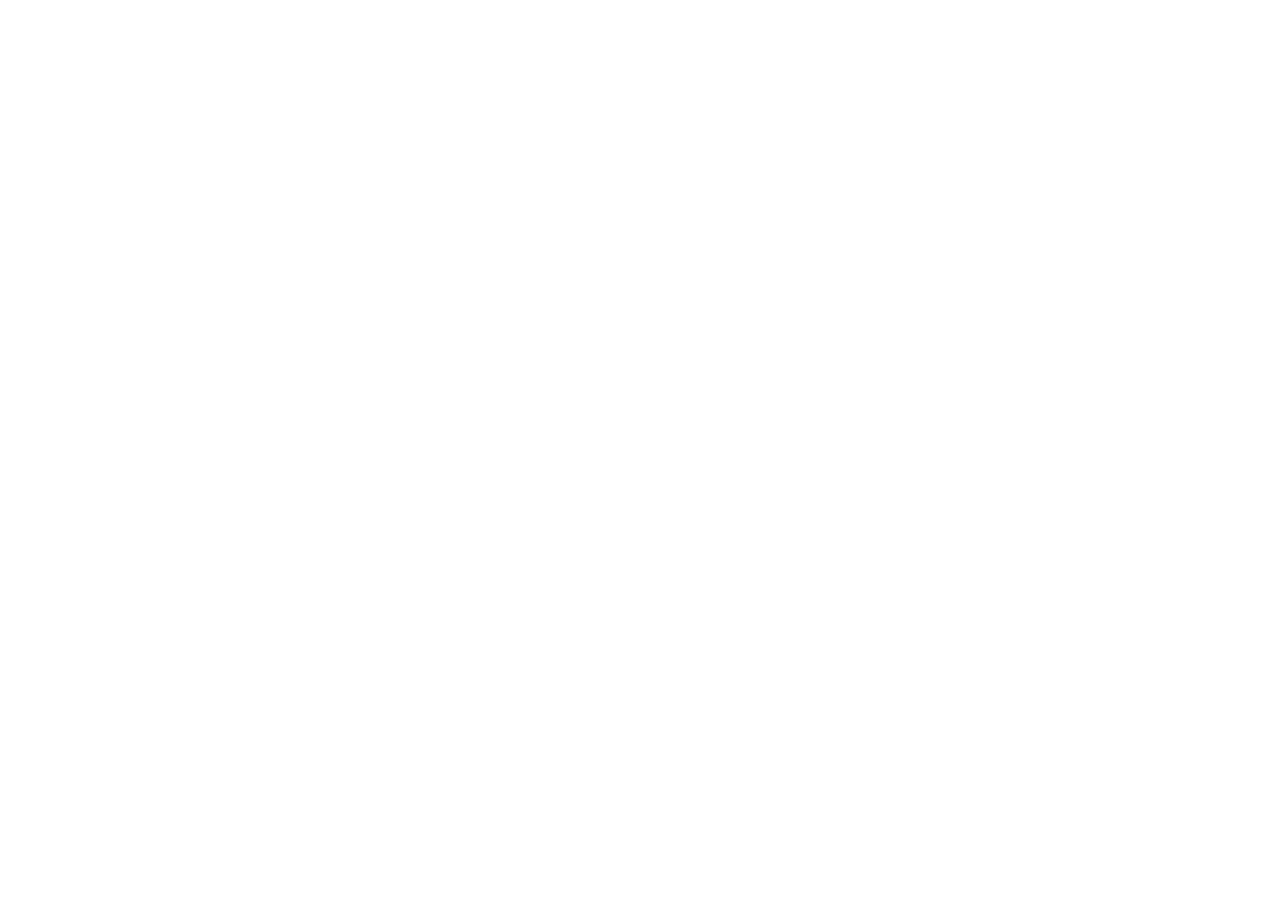
==== index.html @ 274eeaba "initial commit" ====
<!DOCTYPE html>
<meta http-equiv="Content-Type" content="text/html; charset=utf-8">
<html >
<head>
    <meta name="viewport" content="width=device-width, initial-scale=1.0">
    <link href="vindsiden-map.css" rel="stylesheet">
</head>
<body>

<!-- Map-->
<div ng-app="vindsiden-map">
    <div ng-view></div>
</div>

<!-- Angular dependencies -->
<script src='//maps.googleapis.com/maps/api/js?sensor=false'></script>
<script src="js/lib/angular.js"></script>
<script src="js/lib/angular-route.min.js"></script>
<script src="js/lib/angular-resource.min.js"></script>

<!-- Angular-google-maps dependencies -->
<script src="//cdnjs.cloudflare.com/ajax/libs/lodash.js/2.4.1/lodash.js"></script>
<script src="js/lib/angular-google-maps.min.js"></script>
<script type='text/javascript' src='js/lib/bluebird.js'></script>

<!-- vindsiden-map dependencies -->
<script src="js/vindsiden-map.js"></script>
<script src="js/vindsiden-map-controller.js"></script>
</body>
</html>
---- vindsiden-map.css ----
/* Space out content a bit */
body {
    padding-top: 20px;
    padding-bottom: 20px;
}

/* Everything but the jumbotron gets side spacing for mobile first views */
.header,
.marketing,
.footer {
    padding-right: 15px;
    padding-left: 15px;
}

/* Custom page header */
.header {
    border-bottom: 1px solid #e5e5e5;
}
/* Make the masthead heading the same height as the navigation */
.header h3 {
    padding-bottom: 19px;
    margin-top: 0;
    margin-bottom: 0;
    line-height: 40px;
}

/* Custom page footer */
.footer {
    padding-top: 19px;
    color: #777;
    border-top: 1px solid #e5e5e5;
}

/* Customize container */
@media (min-width: 1024px) {
    .container {
        max-width: 1024px;
    }
}
.container-narrow > hr {
    margin: 30px 0;
}

/* Main marketing message and sign up button */
.jumbotron {
    text-align: center;
    border-bottom: 1px solid #e5e5e5;
}
.jumbotron .btn {
    padding: 14px 24px;
    font-size: 21px;
}

/* Supporting marketing content */
.marketing {
    margin: 40px 0;
}
.marketing p + h4 {
    margin-top: 28px;
}

/* Responsive: Portrait tablets and up */
@media screen and (min-width: 1024px) {
    /* Remove the padding we set earlier */
    .header,
    .marketing,
    .footer {
        padding-right: 0;
        padding-left: 0;
    }
    /* Space out the masthead */
    .header {
        margin-bottom: 30px;
    }
    /* Remove the bottom border on the jumbotron for visual effect */
    .jumbotron {
        border-bottom: 0;
    }
}

.cardHeader {
    background-color: #2D2231;
    font-size:10pt;
    color:white;
    padding-left: 10;
}
.cardBody {
    text-align: left;
    padding-left: 0px;
}

.cardContainer {
    widows: 100;%;
}

.card {
    background-color:#efefef;
    border: 1px solid black;
    height:75px;
    width: 225px;
    margin-bottom: 20px;
}

.angular-google-map-container { height: 600px; }

/** FIX for Bootstrap and Google Maps Info window styes problem **/
img[src*="gstatic.com/"], img[src*="googleapis.com/"] {
    max-width: none;
}
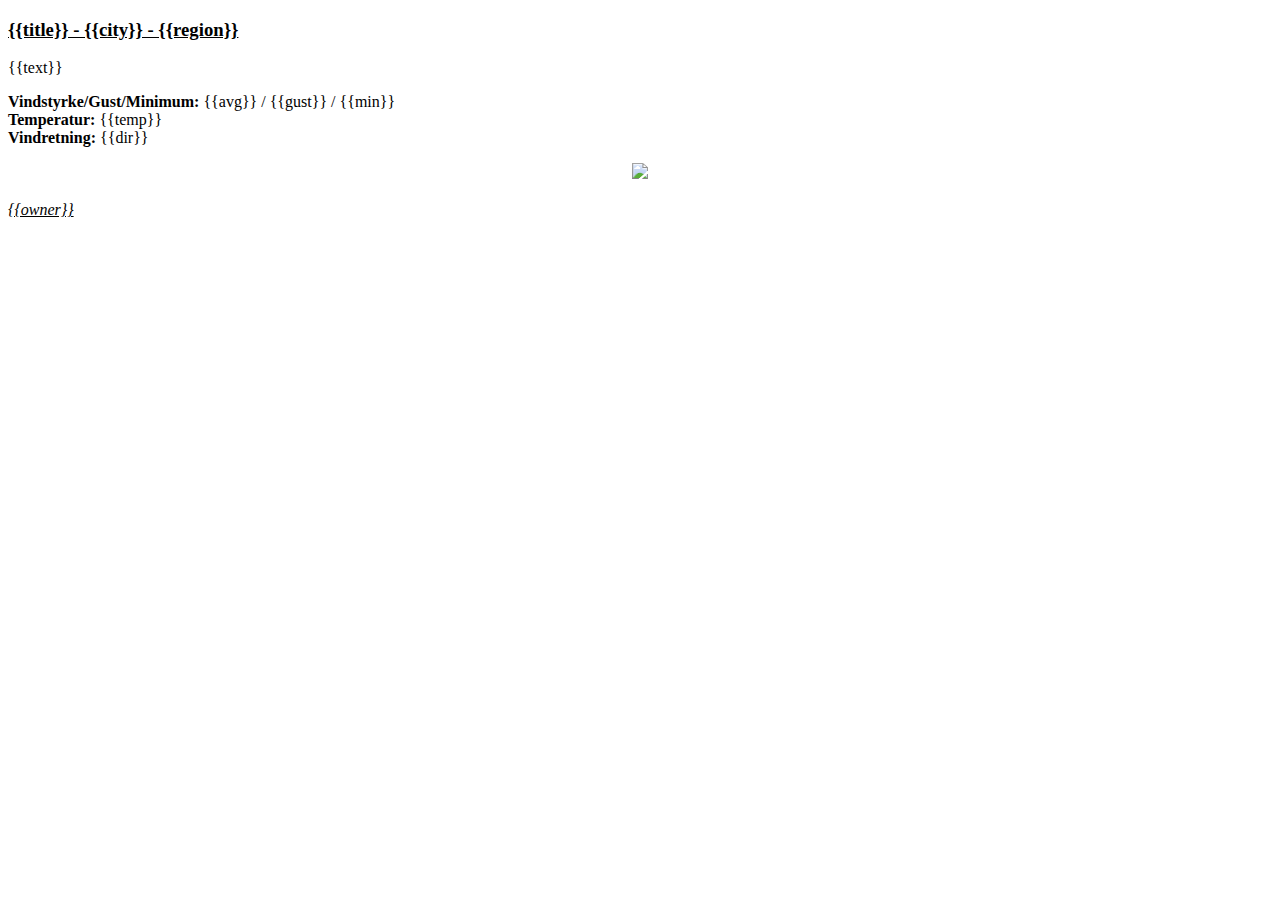
==== commit 6ac6d0f1: "." ====
--- a/index.html
+++ b/index.html
@@ -1,6 +1,6 @@
 <!DOCTYPE html>
 <meta http-equiv="Content-Type" content="text/html; charset=utf-8">
-<html >
+<html>
 <head>
     <meta name="viewport" content="width=device-width, initial-scale=1.0">
     <link href="vindsiden-map.css" rel="stylesheet">
@@ -8,9 +8,11 @@
 <body>
 
 <!-- Map-->
+
 <div ng-app="vindsiden-map">
     <div ng-view></div>
 </div>
+
 
 <!-- Angular dependencies -->
 <script src='//maps.googleapis.com/maps/api/js?sensor=false'></script>
--- a/vindsiden-map.css
+++ b/vindsiden-map.css
@@ -1,110 +1,9 @@
-/* Space out content a bit */
-body {
-    padding-top: 20px;
-    padding-bottom: 20px;
-}
 
-/* Everything but the jumbotron gets side spacing for mobile first views */
-.header,
-.marketing,
-.footer {
-    padding-right: 15px;
-    padding-left: 15px;
-}
+.angular-google-map-container { height: 750px; width: 1000px; }
 
-/* Custom page header */
-.header {
-    border-bottom: 1px solid #e5e5e5;
-}
-/* Make the masthead heading the same height as the navigation */
-.header h3 {
-    padding-bottom: 19px;
-    margin-top: 0;
-    margin-bottom: 0;
-    line-height: 40px;
-}
+a:link      { color: #000000; }
+a:visited   { color: #000000; }
+a:hover     { color: #FF0000; }
+a:active    { color: #000000; }
 
-/* Custom page footer */
-.footer {
-    padding-top: 19px;
-    color: #777;
-    border-top: 1px solid #e5e5e5;
-}
 
-/* Customize container */
-@media (min-width: 1024px) {
-    .container {
-        max-width: 1024px;
-    }
-}
-.container-narrow > hr {
-    margin: 30px 0;
-}
-
-/* Main marketing message and sign up button */
-.jumbotron {
-    text-align: center;
-    border-bottom: 1px solid #e5e5e5;
-}
-.jumbotron .btn {
-    padding: 14px 24px;
-    font-size: 21px;
-}
-
-/* Supporting marketing content */
-.marketing {
-    margin: 40px 0;
-}
-.marketing p + h4 {
-    margin-top: 28px;
-}
-
-/* Responsive: Portrait tablets and up */
-@media screen and (min-width: 1024px) {
-    /* Remove the padding we set earlier */
-    .header,
-    .marketing,
-    .footer {
-        padding-right: 0;
-        padding-left: 0;
-    }
-    /* Space out the masthead */
-    .header {
-        margin-bottom: 30px;
-    }
-    /* Remove the bottom border on the jumbotron for visual effect */
-    .jumbotron {
-        border-bottom: 0;
-    }
-}
-
-.cardHeader {
-    background-color: #2D2231;
-    font-size:10pt;
-    color:white;
-    padding-left: 10;
-}
-.cardBody {
-    text-align: left;
-    padding-left: 0px;
-}
-
-.cardContainer {
-    widows: 100;%;
-}
-
-.card {
-    background-color:#efefef;
-    border: 1px solid black;
-    height:75px;
-    width: 225px;
-    margin-bottom: 20px;
-}
-
-.angular-google-map-container { height: 600px; }
-
-/** FIX for Bootstrap and Google Maps Info window styes problem **/
-img[src*="gstatic.com/"], img[src*="googleapis.com/"] {
-    max-width: none;
-}
-
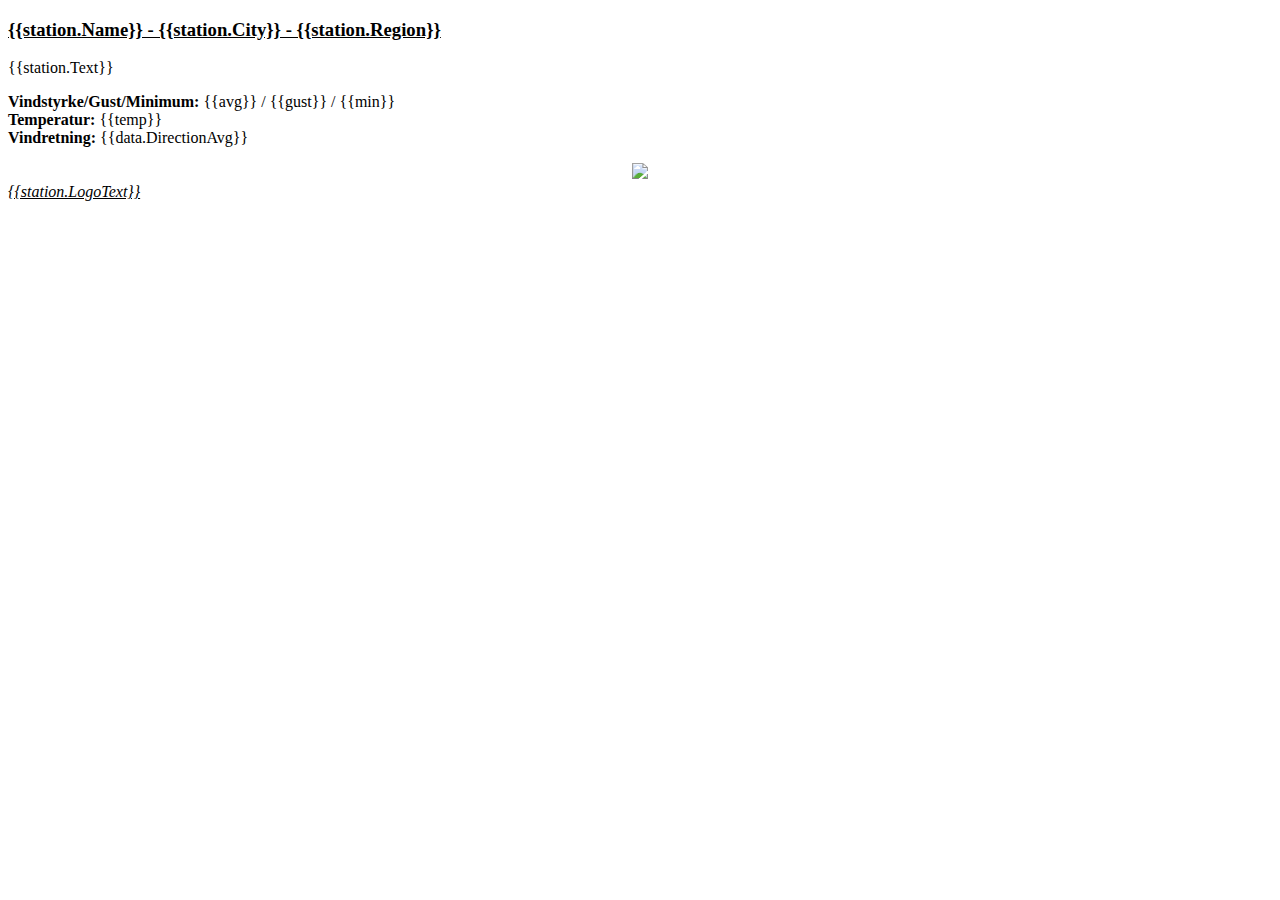
==== commit 115f64dd: "Refactored" ====
--- a/index.html
+++ b/index.html
@@ -15,7 +15,7 @@
 
 
 <!-- Angular dependencies -->
-<script src='//maps.googleapis.com/maps/api/js?sensor=false'></script>
+<!--script src='//maps.googleapis.com/maps/api/js?sensor=false'></script-->
 <script src="js/lib/angular.js"></script>
 <script src="js/lib/angular-route.min.js"></script>
 <script src="js/lib/angular-resource.min.js"></script>
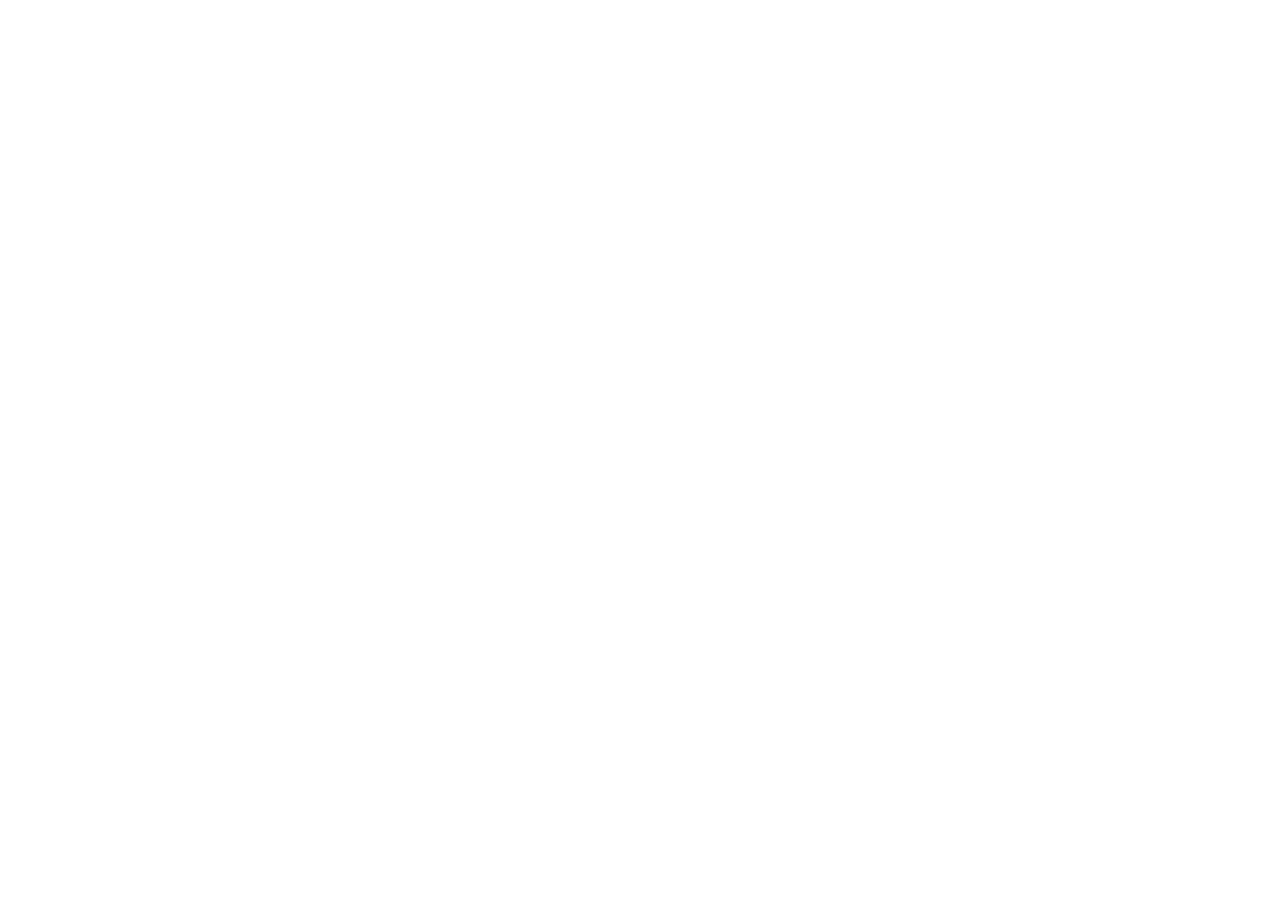
==== commit f924d215: "Working everything exept IE infowindows" ====
--- a/index.html
+++ b/index.html
@@ -15,18 +15,16 @@
 
 
 <!-- Angular dependencies -->
-<!--script src='//maps.googleapis.com/maps/api/js?sensor=false'></script-->
-<script src="js/lib/angular.js"></script>
-<script src="js/lib/angular-route.min.js"></script>
-<script src="js/lib/angular-resource.min.js"></script>
+<script type="text/javascript" src="js/lib/angular.js"></script>
+<script type="text/javascript" src="js/lib/angular-route.min.js"></script>
+<script type="text/javascript" src="js/lib/angular-resource.min.js"></script>
 
 <!-- Angular-google-maps dependencies -->
-<script src="//cdnjs.cloudflare.com/ajax/libs/lodash.js/2.4.1/lodash.js"></script>
-<script src="js/lib/angular-google-maps.min.js"></script>
-<script type='text/javascript' src='js/lib/bluebird.js'></script>
+<script type="text/javascript" src="js/lib/lodash.min.js"></script>
+<script type="text/javascript" src="js/lib/angular-google-maps.min.js"></script>
 
 <!-- vindsiden-map dependencies -->
-<script src="js/vindsiden-map.js"></script>
-<script src="js/vindsiden-map-controller.js"></script>
+<script type="text/javascript" src="js/vindsiden-map.js"></script>
+<script type="text/javascript" src="js/vindsiden-map-controller.js"></script>
 </body>
 </html>